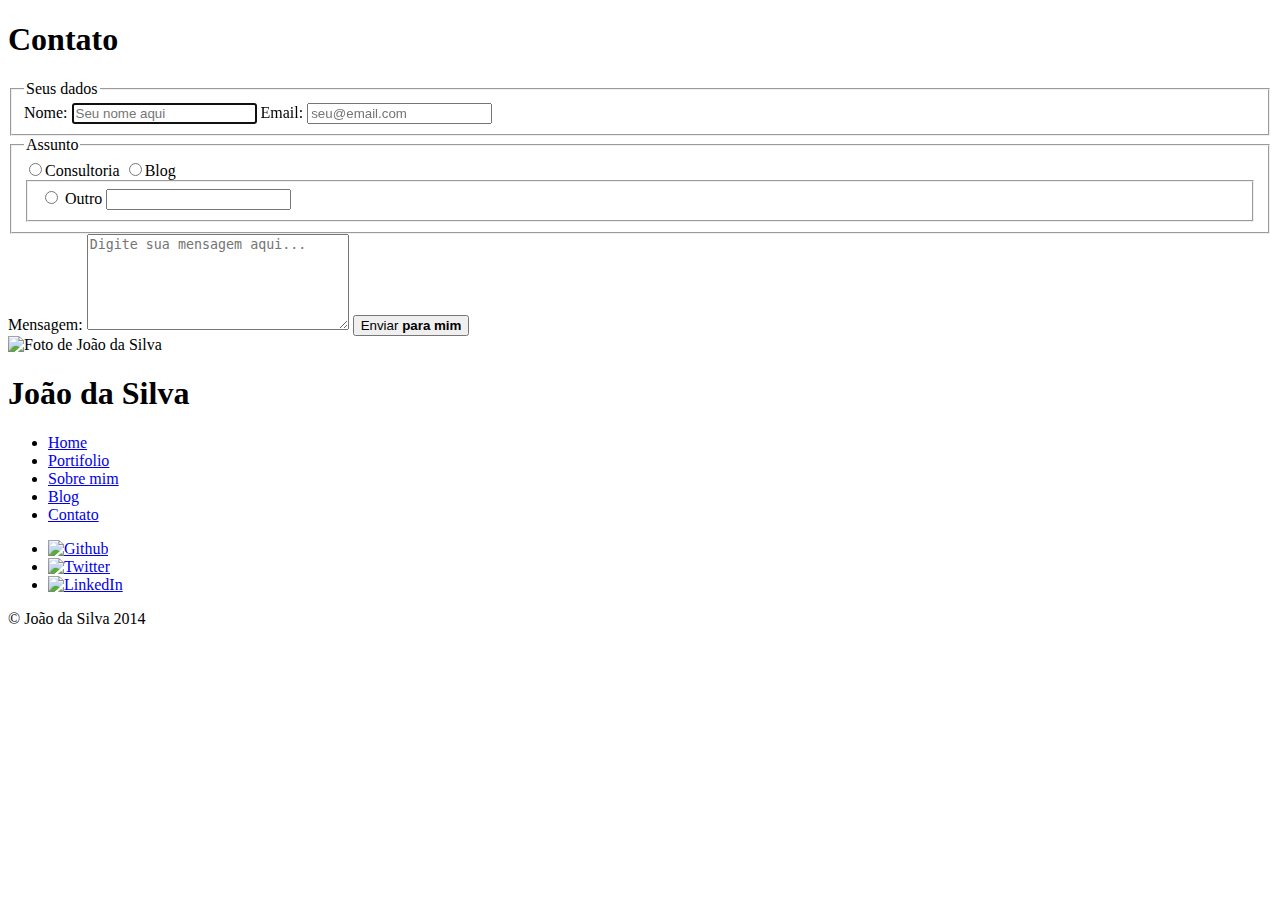
==== contato.html @ 8217d995 "Add files via upload" ====
<!DOCTYPE html>
<html>
	   <head>
		<title>Biografia - João da Silva</title>
		<meta charset="utf-8">
		<link rel="icon" href="img/favicon.png">
		<link rel="stylesheet" href="css/reset.css">
		<link rel="stylesheet" href="css/bio.css">
		<link rel="stylesheet" href="css/site.css">
		<link rel="stylesheet" href="http://fonts.googleapis.com/css?family=Crimson+Text:400,400italic,600">
		<link rel="stylesheet" href="http://fonts.googleapis.com/css?family=Open+Sans+Condensed:700">
	</head>
	<body>
		<main>
			<h1 class="titulo-principal">Contato</h1>

			<div class="container">
				<form>
					<fieldset>
						<legend>Seus dados</legend>
						<label for="nome">Nome:</label>
						<input id="nome" placeholder="Seu nome aqui" autofocus required pattern="[A-Za-z ']{4,}" title="O nome precisa ter pelo menos 4 caracteres">
						<label for="email">Email:</label>
						<input id='email' name="e-mail" placeholder="seu@email.com" type="email" required>					
					</fieldset>

					<fieldset>
						<legend>Assunto</legend>
							<label><input type="radio" name="assunto" value="consult">Consultoria</label>
							<label><input type="radio" name="assunto" value="blog">Blog</label>
							

					<fieldset>
							<input type="radio" name="assunto" value="outro">
							<label for="outro" id="outro">Outro</label>
							<input type="text" name="outro-assunto">
							
					</fieldset>
					</fieldset>
					
					<label for="msg">Mensagem:</label>
					<textarea id="msg" name="mensagem" placeholder="Digite sua mensagem aqui..." cols="30" rows="6"></textarea>

					<button type="submit">Enviar <strong>para mim</strong></button>

				</form>

			</div>
		</main>
		<img src="img/eu.jpg" alt="Foto de João da Silva" class="minha-foto">
		<aside class="navegacao-site">
			<h1>João da Silva</h1>
			<nav>
				<ul>
					<li><a href="index.html">Home</a></li>
					<li><a href="portifolio.html">Portifolio</a></li>
					<li><a href="bio.html">Sobre mim</a></li>
					<li><a href="blog.html">Blog</a></li>
					<li><a href="contato.html">Contato</a></li>
				</ul>
			</nav>
			<ul class="icones-redes-sociais">
				<li>
					<a href="https://github.com/joaodasilva" class="github" data-tooltip="Veja meus projetos opensource">
						<img src="img/github.png" alt="Github">
					</a>
				</li>
				<li>
					<a href="https://twitter.com/joaodasilva" class="twitter" data-tooltip="Siga-me no Twitter">
						<img src="img/twitter.png" alt="Twitter">
					</a>
				</li>
				<li>
					<a href="https://br.linkedin.com/pub/joão-da-silva/32/4/508" class="linkedin" data-tooltip="Veja meu currículo">
						<img src="img/linkedin.png" alt="LinkedIn">
					</a>
				</li>
			</ul>
		</aside>
		<footer class="rodape-pagina">
			&copy; João da Silva 2014
		</footer>
	</body>
</html>
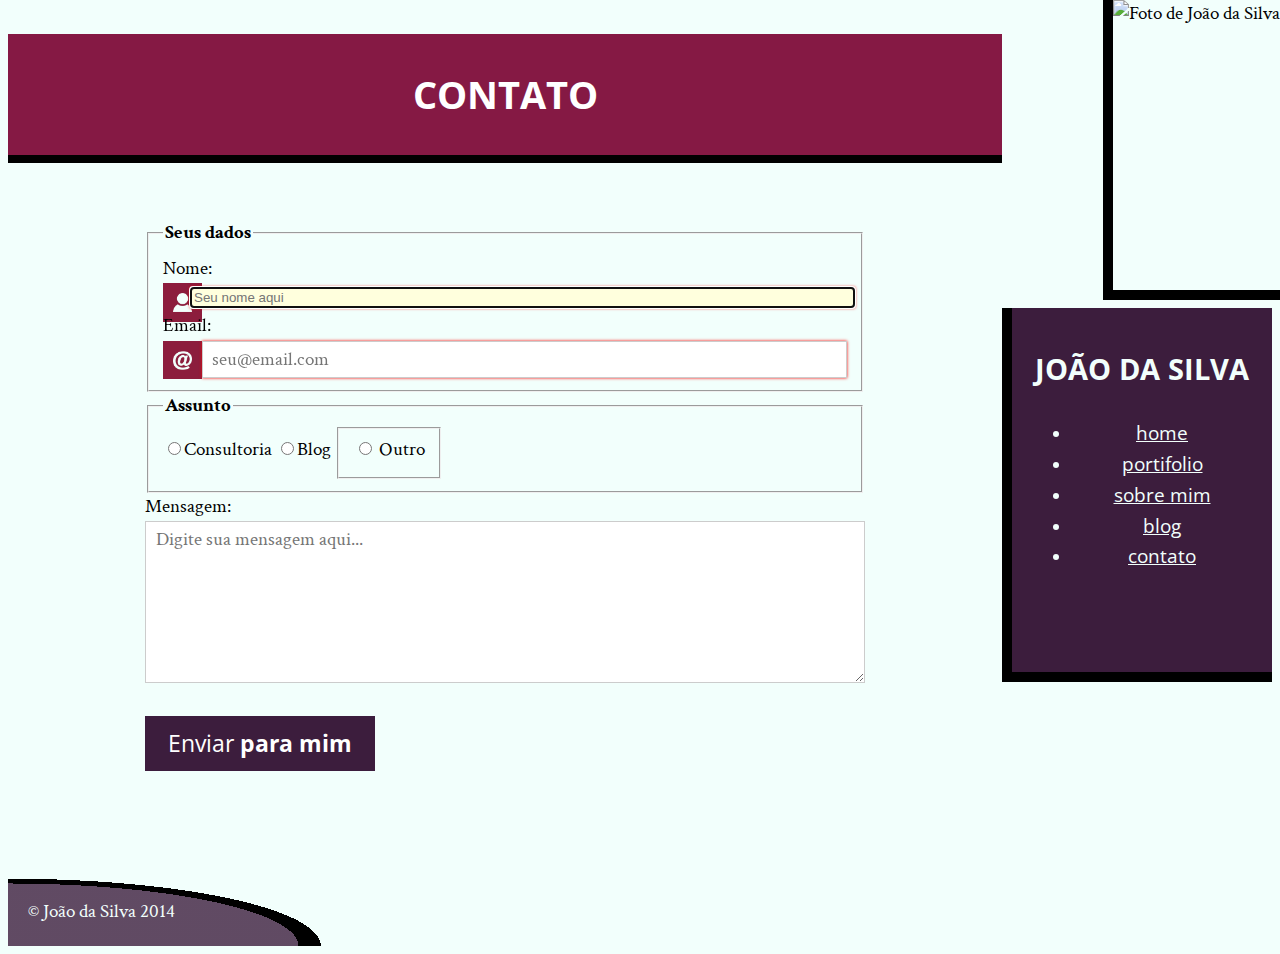
==== commit 1273cf36: "Adição de ícones" ====
--- a/contato.html
+++ b/contato.html
@@ -18,10 +18,10 @@
 				<form>
 					<fieldset>
 						<legend>Seus dados</legend>
-						<label for="nome">Nome:</label>
-						<input id="nome" placeholder="Seu nome aqui" autofocus required pattern="[A-Za-z ']{4,}" title="O nome precisa ter pelo menos 4 caracteres">
-						<label for="email">Email:</label>
-						<input id='email' name="e-mail" placeholder="seu@email.com" type="email" required>					
+						<label for="nome" class="com-icone">Nome:</label>
+						<input id="nome" placeholder="Seu nome aqui" autofocus required pattern="[A-Za-z ']{4,}" title="O nome precisa ter pelo menos 4 caracteres" class="com-icone">
+						<label for="email" class="com-icone">Email:</label>
+						<input id='email' name="e-mail" placeholder="seu@email.com" type="email" required class="com-icone">					
 					</fieldset>
 
 					<fieldset>
--- a/css/site.css
+++ b/css/site.css
@@ -0,0 +1,306 @@
+body {
+	font-family: "Crimson Text", "Times New Roman", serif;
+	background-color: #F2FFFC;
+	font-size: 120%;
+	line-height: 1.5;
+}
+
+h1,
+h2,
+.subtitulo-principal {
+	font-family: "Open Sans Condensed", "Arial", sans-serif;
+}
+
+.titulo-principal {
+	text-align: center;
+	background-color: #851944;
+	color: #FFF;
+	padding: 2rem;
+	border-bottom: 0.5rem solid black;
+}
+
+p {
+	text-align: justify;
+	margin: 1rem 0;
+}
+
+.navegacao-site {
+	text-align: center;
+	background-color: #3C1D3D;
+	color: #F2FFFC;
+	top: 300px;
+	width: calc(0.9 * 300px);
+}
+
+.rodape-pagina {
+	color: #F2FFFC;
+	clear: both;
+	background-image: radial-gradient(ellipse at left bottom,
+    rgba(60, 29, 61, 0.8),
+    rgba(60, 29, 61, 0.8) 65%,
+    black 65%,
+    black 70%,
+    transparent 70%,
+    transparent);
+	width:100%;
+	background-size: 25% 100%;
+	background-repeat: no-repeat;
+}
+
+main a {
+	color: #851944;
+}
+
+.navegacao-site a {
+	color: inherit;
+	font-family: "Open Sans Condensed", sans-serif;
+}
+
+.citacao-bio, .navegacao-site, .rodape-pagina {
+    padding: 20px;
+}
+
+.navegacao-site h1 {
+	font-size: 1.5em;
+	margin-bottom: 1em;
+}
+
+strong {
+	font-weight: bold;
+}
+
+em {
+	font-style: italic;
+}
+
+.subtitulo-texto {
+	font-size: 1.5em;
+	clear: both;
+}
+
+.icones-redes-sociais li {
+	display: inline-block;
+}
+
+nav a {
+	text-transform: lowercase;
+}
+
+.icones-redes-sociais a {
+	width: 40px;
+    height: 40px;
+    display: block;
+    text-indent: -99999px;
+    position: relative;
+}
+
+.icones-redes-sociais a:hover::after, 
+.icones-redes-sociais a:focus::after {
+	content: attr(data-tooltip);
+	position: absolute;
+	top: 100%;
+	right: 0;
+	text-indent: 0;
+	width: 300%;
+	background: black;
+	font-size: 0.75em;
+}
+
+.icones-redes-sociais a:hover::before, 
+.icones-redes-sociais a:focus::before {
+	content: '';
+	width: 1em;
+	height: 1em;
+	background-color: black;
+	position: absolute;
+	bottom: 0;
+	left: 0;
+	transform: translateY(0.5em) rotate(45deg);
+}
+
+.icones-sociais a {
+    background-image: url(img/github.png);
+    width: 40px;
+    height: 40px;
+    display: block;
+    text-indent: -99999px;
+}
+
+.github {
+    background-image: url(../img/github.png);
+}
+
+.twitter {
+    background-image: url(../img/twitter.png);
+}
+
+.linkedin {
+    background-image: url(../img/linkedin.png);
+}
+
+h1 {
+	text-transform: uppercase;
+}
+
+h2 {
+	clear: both;
+}
+
+main {
+	float: left;
+	padding-bottom: 4em;
+	width: calc(100% - 0.9 * 300px);
+}
+
+main a:hover,
+main a:focus,
+footer a:hover
+footer a:focus {
+	color: red;		
+}
+
+.navegacao-site a:hover,
+.navegacao-site a:focus {
+	text-shadow: 0 0 2px pink;
+}
+
+footer {
+	clear: both;
+    bottom: 0;
+    left: 0;
+	box-sizing: border-box;
+}
+
+aside {
+	width: 20%;
+	float: right;
+	box-sizing: border-box;
+	top: 310px;
+	position: relative !important;
+}
+
+.container {
+	width: 720px;
+	margin: auto;
+	padding: 30px 0;
+}
+
+.minha-foto {
+    position: absolute;
+    top: 0;
+    right: 0;
+    height: 300px;
+}
+
+.minha-foto,
+.navegacao-site {
+	box-sizing: border-box;
+	border-left: 10px solid black;
+    border-bottom: 10px solid black;
+    position: absolute;
+}
+
+.minha-foto img {
+    height: 300px;
+    position: absolute;
+    top: 0;
+    right: 0;
+}
+
+legend,
+label[for="mensagem"] {
+    font-weight: bold;
+    margin-top: 1em;
+}
+
+label[for] {
+    display: block;
+}
+
+input[type="text"],
+input[type="email"],
+textarea {
+    font-family: inherit;
+    font-size: 100%;
+    padding: .25em .5em;
+    width: 100%;
+    box-sizing: border-box;
+    border: 1px solid #ccc;
+}
+
+fieldset > fieldset {
+    display: inline;
+}
+
+label[for="outro"] {
+    display: inline;
+}
+
+input[name="outro-assunto"] {
+    width: auto;
+}
+
+input:focus,
+textarea:focus {
+    background-color: #FFD;
+}
+
+input:invalid {
+    box-shadow: 0 0 3px red;
+}
+
+button {
+    border: 0;
+    padding: .5em 1em;
+    font-family: "Open Sans Condensed", sans-serif;
+    background-color: #3C1D3D;
+    color: white;
+    font-size: 1.2em;
+    margin-left: auto;
+    margin-top: 1em;
+}
+
+button:hover,
+button:focus {
+    background-color: #8C1D3D;
+}
+
+input[value="outro"] ~ input {
+	display: none;
+}
+
+input[value="outro"]:checked ~ input {
+    display: inline;
+}
+
+.com-icone::after {
+	content: "";
+	width: 2em;
+	height: 2em;
+	background-color: #8C1D3D;
+	background-size: 50% 50%;
+	background-position: center;
+	background-repeat: no-repeat;
+	position: absolute;
+	top: 100%;
+	left: 0;
+}
+
+.com-icone {
+	position: relative;
+}
+
+.com-icone + input {
+	position: relative;
+	left: 2em;
+	width: calc(100% - 2em);
+
+}
+
+.com-icone[for="nome"]::after {
+	background-image: url(../img/usuario.png);
+}
+
+.com-icone[for="email"]::after {
+	background-image: url(../img/email.png);
+}